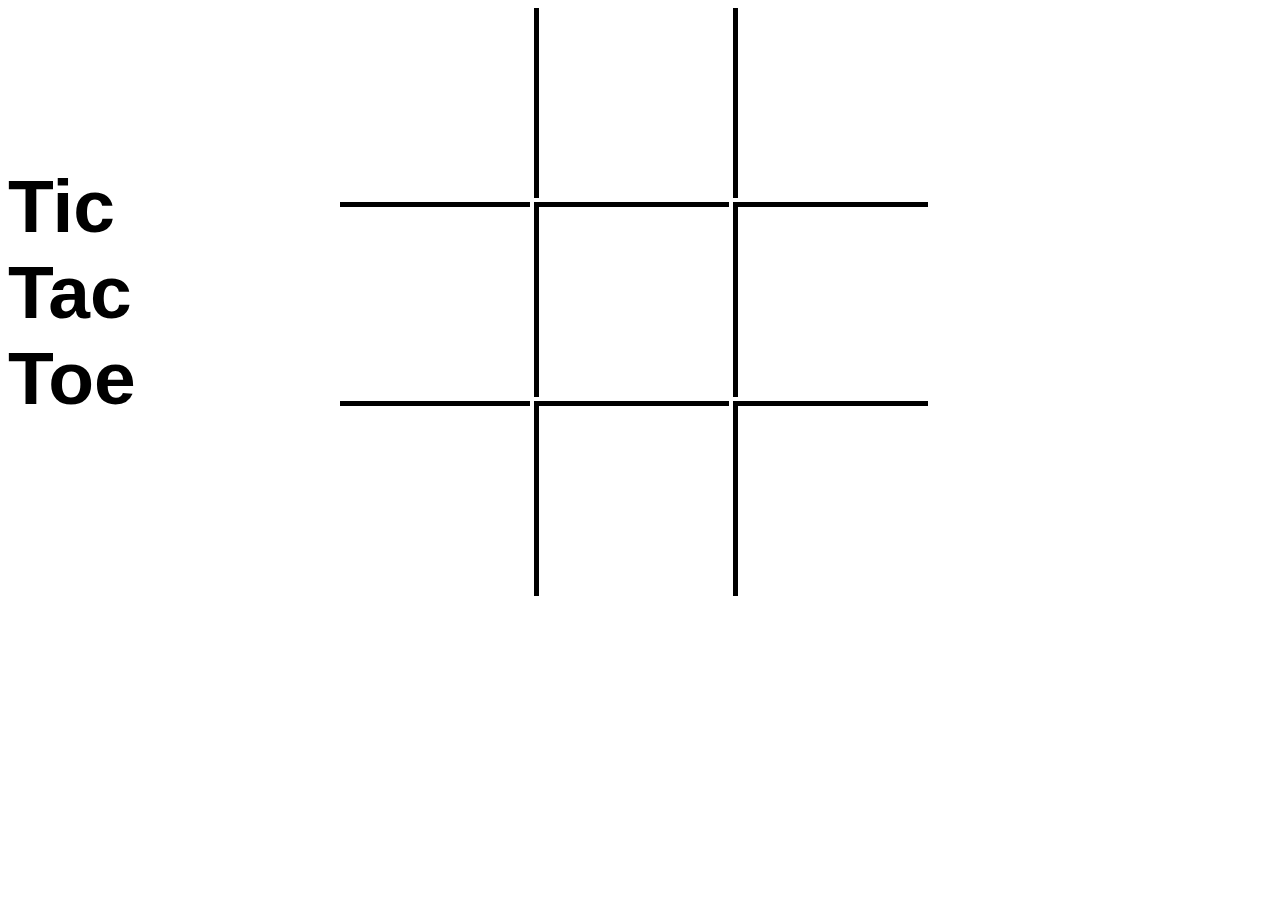
==== tictactoe.html @ 23c01a4d "first commit" ====
<html>
<head>
    <title></title>
    <style>
    .header{
    	font-size: 75px;
    	text-align: left;
    	font-family: 'Helvetica', sans-serif;
    	float: left;
    	margin-top: 155px;
    }
    /*future score board*/
   /* .score1{
    	font-size: 15px;
    	font-family: 'Helvetica', sans-serif;
    	float: right;
    }*/
    /*future score board*/
    /*.score2{
    	font-size: 15px;
    	font-family: 'Helvetica', sans-serif;
    	float: right;
    }*/
 	#board {
 		width: 600px;
 		margin: auto;
 		padding: none;
 	}
 	.rightRows {
    	border-left: 5px solid black;
 	 	border-top: 5px solid black;
 	 }
 	 .topRow {
 	 	border-left: 5px solid black;
 	 }
 	.leftRow {
 		border-top: 5px solid black;
 	}
 	div > div {
 		display: inline-block;
 		width: 190px;
 		height: 190px;
 		border-width: 190px;
 		padding: none;
 	}
    </style>
</head>
<body>
<h1 class="header">Tic <br> Tac <br> Toe</h1>
<!-- Future score board -->
<!-- <h2 class="score1">Player 1</h2><br>
<h3 class="score2">Player 2</h3> -->

	<div id="board">
		<div></div>
		<div id="squares" class="topRow"></div>
		<div id="squares" class="topRow"></div>
		<div id="squares" class="leftRow"></div>
		<div id="squares" class="rightRows"></div>
		<div id="squares" class="rightRows"></div>
		<div id="squares" class="leftRow"></div>
		<div id="squares" class="rightRows"></div>
		<div id="squares" class="rightRows"></div>
	

	<script>
	var squares = document.getElementsById("squares");

	// squares.onclick = function changeImage(){
	// 	console.log("hi");
	// };

		

	</script>


</body>
</html>
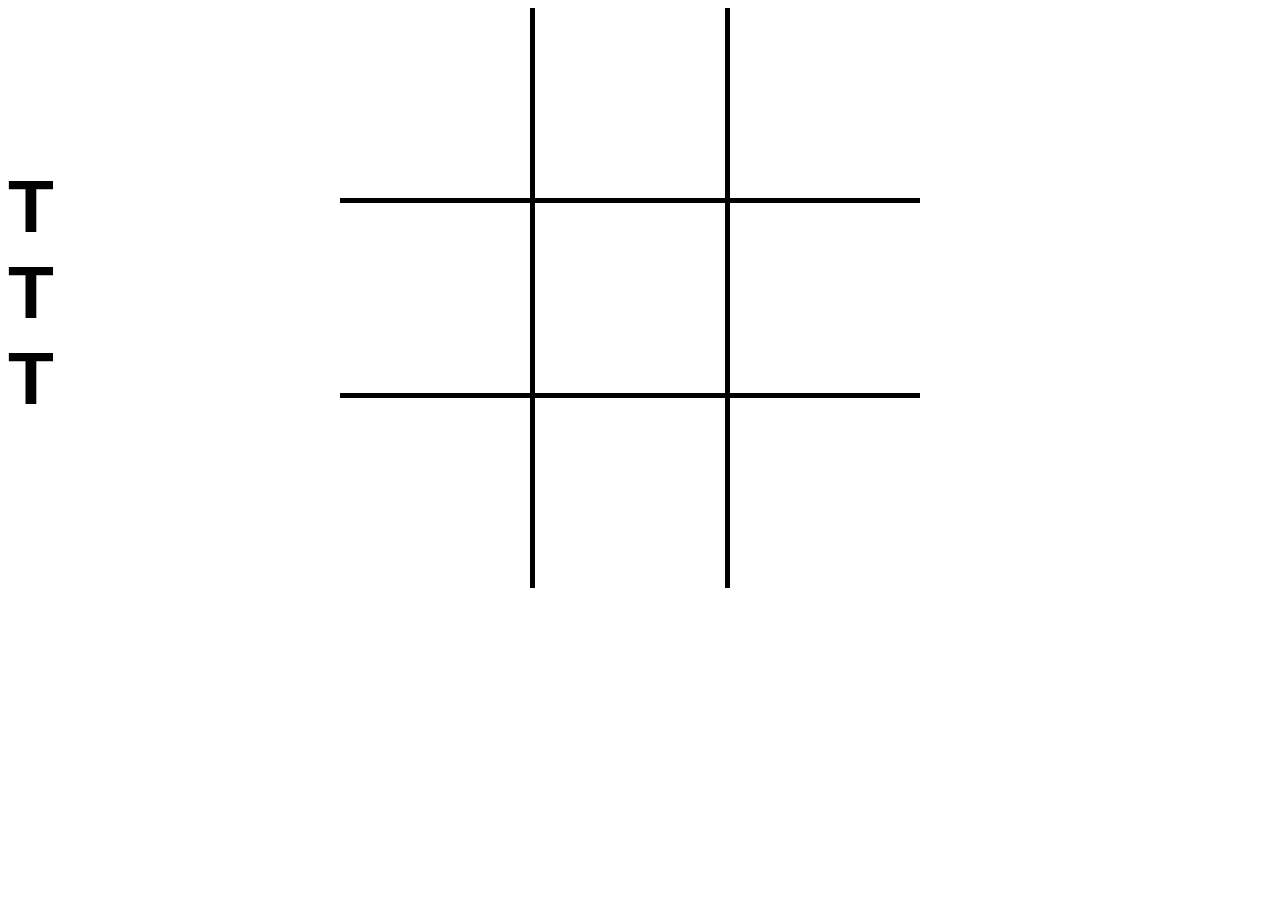
==== commit d4706525: "added js with win logic" ====
--- a/tictactoe.html
+++ b/tictactoe.html
@@ -9,68 +9,290 @@
     	float: left;
     	margin-top: 155px;
     }
-    /*future score board*/
-   /* .score1{
-    	font-size: 15px;
-    	font-family: 'Helvetica', sans-serif;
-    	float: right;
-    }*/
-    /*future score board*/
-    /*.score2{
-    	font-size: 15px;
-    	font-family: 'Helvetica', sans-serif;
-    	float: right;
-    }*/
+
  	#board {
  		width: 600px;
  		margin: auto;
  		padding: none;
+ 		position: relative;
  	}
- 	.rightRows {
+
+ 	#square4, #square5, #square7, #square8 {
     	border-left: 5px solid black;
  	 	border-top: 5px solid black;
  	 }
- 	 .topRow {
+
+ 	 #square1, #square2 {
  	 	border-left: 5px solid black;
  	 }
- 	.leftRow {
+
+ 	#square3, #square6 {
  		border-top: 5px solid black;
  	}
+
  	div > div {
  		display: inline-block;
  		width: 190px;
  		height: 190px;
  		border-width: 190px;
  		padding: none;
+ 		float: left;
  	}
+
     </style>
 </head>
 <body>
-<h1 class="header">Tic <br> Tac <br> Toe</h1>
-<!-- Future score board -->
-<!-- <h2 class="score1">Player 1</h2><br>
-<h3 class="score2">Player 2</h3> -->
+<h1 class="header">T <br> T <br> T</h1>
 
 	<div id="board">
-		<div></div>
-		<div id="squares" class="topRow"></div>
-		<div id="squares" class="topRow"></div>
-		<div id="squares" class="leftRow"></div>
-		<div id="squares" class="rightRows"></div>
-		<div id="squares" class="rightRows"></div>
-		<div id="squares" class="leftRow"></div>
-		<div id="squares" class="rightRows"></div>
-		<div id="squares" class="rightRows"></div>
+	<!-- squares for the board -->
+		<div id="square0" class="square"></div>
+		<div id="square1" class="square"></div>
+		<div id="square2" class="square"></div>
+		<div id="square3" class="square"></div>
+		<div id="square4" class="square"></div>
+		<div id="square5" class="square"></div>
+		<div id="square6" class="square"></div>
+		<div id="square7" class="square"></div>
+		<div id="square8" class="square"></div>
 	
 
 	<script>
-	var squares = document.getElementsById("squares");
-
-	// squares.onclick = function changeImage(){
-	// 	console.log("hi");
-	// };
-
-		
+
+		var box0 = [];
+		var box1 = [];
+		var box2 = [];
+		var box3 = [];
+		var box4 = [];
+		var box5 = [];
+		var box6 = [];
+		var box7 = [];
+		var box8 = [];
+
+	// changes the turn from player1 to player2
+	var player1 = 1;
+
+// changes square0 depending on the click and pushes player info to an array
+// checks win logic and changes players turn 
+	var square0 = document.getElementById("square0");
+	square0.onclick = function(){
+		if(player1 == true){
+			this.innerHTML = "x";
+			box0.push("player1");
+			player1 = 0;
+		}
+		else {
+			this.innerHTML = "o";
+			box0.push("player2");
+			player1 = 1;
+		}
+		checkWin();
+		// box0.onclick = null;
+	};
+
+// changes square1 depending on the click and pushes player info to an array
+// checks win logic and changes players turn 
+	var square1 = document.getElementById("square1");
+	square1.onclick = function(){
+		if(player1 == true){
+			this.innerHTML = "x";
+			box1.push("player1");
+			player1 = 0;
+		}
+		else {
+			this.innerHTML = "o";
+			box1.push("player2");
+			player1 = 1;
+		}
+		checkWin();
+		box1.onclick = null;
+	};
+
+// changes square2 depending on the click and pushes player info to an array
+// checks win logic and changes players turn 
+	var square2 = document.getElementById("square2");
+	square2.onclick = function(){
+		if(player1 == true){
+			this.innerHTML = "x";
+			box2.push("player1");
+			player1 = 0;
+		}
+		else {
+			this.innerHTML = "o";
+			box2.push("player2");
+			player1 = 1;
+		}
+		checkWin();
+		box2.onclick = null;
+	};		
+
+// changes square3 depending on the click and pushes player info to an array
+// checks win logic and changes players turn 
+	var square3 = document.getElementById("square3");
+	square3.onclick = function(){
+		if(player1 == true){
+			this.innerHTML = "x";
+			box3.push("player1");
+			player1 = 0;
+		}
+		else {
+			this.innerHTML = "o";
+			box3.push("player2");
+			player1 = 1;
+		}
+		checkWin();
+		box3.onclick = null;
+	};
+
+// changes square4 depending on the click and pushes player info to an array
+// checks win logic and changes players turn 
+	var square4 = document.getElementById("square4");
+	square4.onclick = function(){
+		if(player1 == true){
+			this.innerHTML = "x";
+			box4.push("player1");
+			player1 = 0;
+		}
+		else {
+			this.innerHTML = "o";
+			box4.push("player2");
+			player1 = 1;
+		}
+		checkWin();
+		box4.onclick = null;
+	};
+
+// changes square5 depending on the click and pushes player info to an array
+// checks win logic and changes players turn 
+	var square5 = document.getElementById("square5");
+	square5.onclick = function(){
+		if(player1 == true){
+			this.innerHTML = "x";
+			box5.push("player1");
+			player1 = 0;
+		}
+		else {
+			this.innerHTML = "o";
+			box5.push("player2");
+			player1 = 1;
+		}
+		checkWin();
+		box5.onclick = null;
+	};
+
+// changes square6 depending on the click and pushes player info to an array
+// checks win logic and changes players turn 
+	var square6 = document.getElementById("square6");
+	square6.onclick = function(){
+		if(player1 == true){
+			this.innerHTML = "x";
+			box6.push("player1");
+			player1 = 0;
+		}
+		else {
+			this.innerHTML = "o";
+			box6.push("player2");
+			player1 = 1;
+		}
+		checkWin();
+		box6.onclick = null;
+	};
+
+// changes square7 depending on the click and pushes player info to an array
+// checks win logic and changes players turn 
+	var square7 = document.getElementById("square7");
+	square7.onclick = function(){
+		if(player1 == true){
+			this.innerHTML = "x";
+			box7.push("player1");
+			player1 = 0;
+		}
+		else {
+			this.innerHTML = "o";
+			box7.push("player2");
+			player1 = 1;
+		}
+		checkWin();
+		box7.onclick = null;
+	};
+
+// changes square8 depending on the click and pushes player info to an array
+// checks win logic and changes players turn 
+	var square8 = document.getElementById("square8");
+	square8.onclick = function(){
+		if(player1 == true){
+			this.innerHTML = "x";
+			box8.push("player1");
+			player1 = 0;
+		}
+		else {
+			this.innerHTML = "o";
+			box8.push("player2");
+			player1 = 1;
+		}
+		checkWin();
+		box8.onclick = null;
+	};
+
+
+	//win logic 
+	var checkWin = function(){
+		if (box0[0] === "player1" && box1[0] === "player1" && box2[0] === "player1"){
+			alert("Player 1 Wins!");
+		}
+
+		else if (box0[0] === "player2" && box1[0] === "player2" && box2[0] === "player2"){
+			alert("Player 2 Wins!");
+		}
+
+		else if (box3[0] === "player1" && box4[0] === "player1" && box5[0] === "player1"){
+			alert("Player 1 Wins!");
+		}
+
+		else if (box3[0] === "player2" && box4[0] === "player2" && box5[0] === "player2"){
+			alert("Player 2 Wins!");
+		}
+
+		else if (box6[0] === "player1" && box7[0] === "player1" && box8[0] === "player1"){
+			alert("Player 1 Wins!");
+		}
+
+		else if (box6[0] === "player2" && box7[0] === "player2" && box8[0] === "player2"){
+			alert("Player 2 Wins!");
+		}
+
+		else if (box0[0] === "player1" && box3[0] === "player1" && box6[0] === "player1"){
+			alert("Player 1 Wins!");
+		}
+
+		else if (box0[0] === "player2" && box3[0] === "player2" && box6[0] === "player2"){
+			alert("Player 2 Wins!");
+		}
+
+		else if (box1[0] === "player1" && box4[0] === "player1" && box7[0] === "player1"){
+			alert("Player 1 Wins!");
+		}
+
+		else if (box1[0] === "player2" && box4[0] === "player2" && box7[0] === "player2"){
+			alert("Player 2 Wins!");
+		}
+
+		else if (box2[0] === "player1" && box5[0] === "player1" && box8[0] === "player1"){
+			alert("Player 2 Wins!");
+		}
+
+		else if (box2[0] === "player2" && box5[0] === "player2" && box8[0] === "player2"){
+			alert("Player 2 Wins!");
+		}
+
+		else if (box0[0] === "player1" && box4[0] === "player1" && box8[0] === "player1"){
+			alert("Player 1 Wins!");
+		}
+
+		else if (box0[0] === "player2" && box4[0] === "player2" && box8[0] === "player2"){
+			alert("Player 2 Wins!");
+		}
+	};
 
 	</script>
 
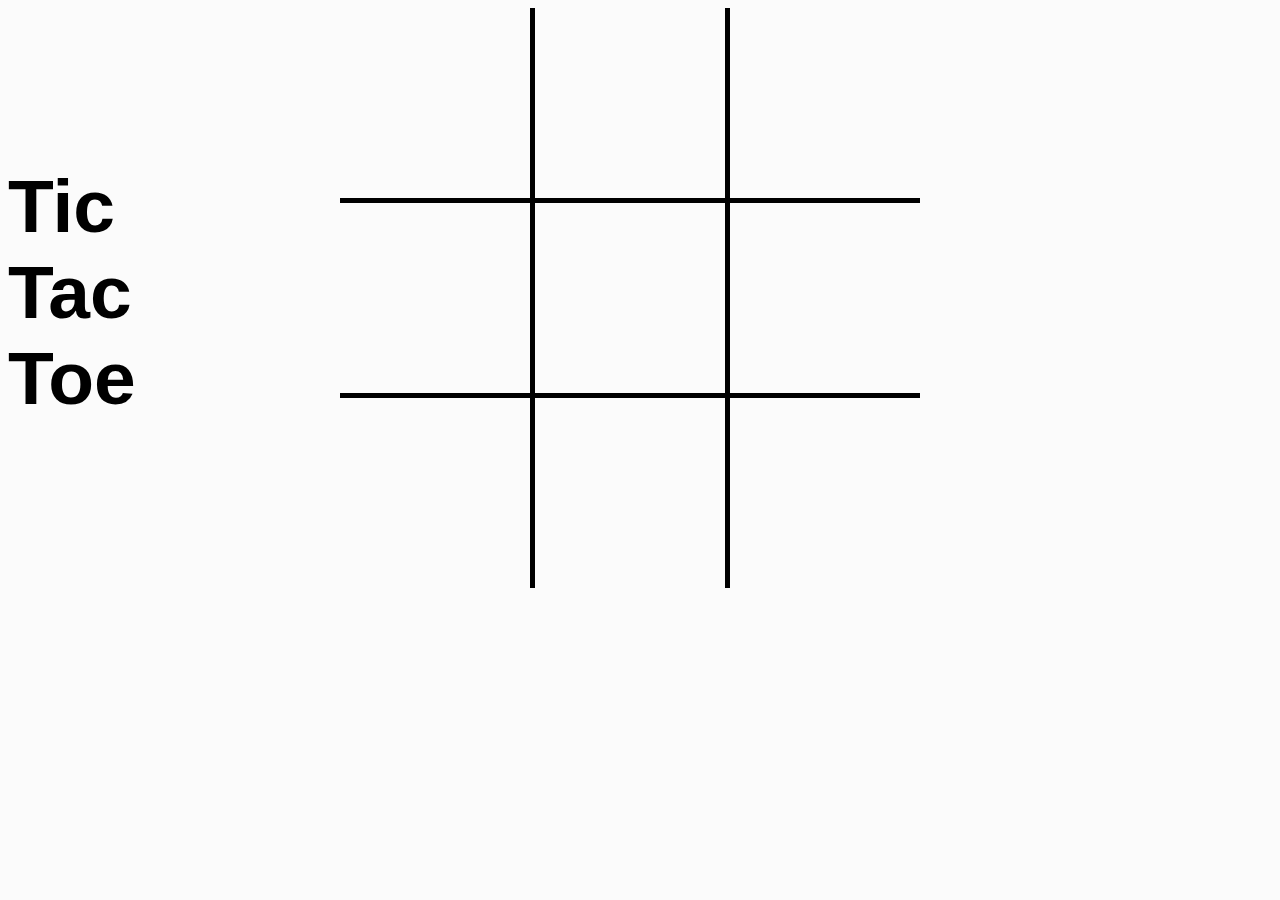
==== commit b14da71e: "added CSS and finished game logic" ====
--- a/tictactoe.html
+++ b/tictactoe.html
@@ -1,48 +1,10 @@
 <html>
 <head>
     <title></title>
-    <style>
-    .header{
-    	font-size: 75px;
-    	text-align: left;
-    	font-family: 'Helvetica', sans-serif;
-    	float: left;
-    	margin-top: 155px;
-    }
-
- 	#board {
- 		width: 600px;
- 		margin: auto;
- 		padding: none;
- 		position: relative;
- 	}
-
- 	#square4, #square5, #square7, #square8 {
-    	border-left: 5px solid black;
- 	 	border-top: 5px solid black;
- 	 }
-
- 	 #square1, #square2 {
- 	 	border-left: 5px solid black;
- 	 }
-
- 	#square3, #square6 {
- 		border-top: 5px solid black;
- 	}
-
- 	div > div {
- 		display: inline-block;
- 		width: 190px;
- 		height: 190px;
- 		border-width: 190px;
- 		padding: none;
- 		float: left;
- 	}
-
-    </style>
+    <link rel="stylesheet" href="style.css">
 </head>
 <body>
-<h1 class="header">T <br> T <br> T</h1>
+<h1 class="header">Tic <br> Tac <br> Toe</h1>
 
 	<div id="board">
 	<!-- squares for the board -->
@@ -76,222 +38,261 @@
 // checks win logic and changes players turn 
 	var square0 = document.getElementById("square0");
 	square0.onclick = function(){
-		if(player1 == true){
-			this.innerHTML = "x";
-			box0.push("player1");
-			player1 = 0;
-		}
-		else {
-			this.innerHTML = "o";
-			box0.push("player2");
-			player1 = 1;
-		}
-		checkWin();
-		// box0.onclick = null;
+		if(box0[0] != undefined){
+			return;
+		}
+		if(player1 == true){
+			this.innerHTML = "<img src='beetle.png' align='middle' width='125px' height='125px'>";
+			box0[0] = "player1";
+			player1 = 0;
+		}
+		else {
+			this.innerHTML = "<img src='bee.png' align='middle' width='125px' height='125px'>";
+			box0[0] = "player2";
+			player1 = 1;
+		}
+		checkWin();
 	};
 
 // changes square1 depending on the click and pushes player info to an array
 // checks win logic and changes players turn 
 	var square1 = document.getElementById("square1");
 	square1.onclick = function(){
-		if(player1 == true){
-			this.innerHTML = "x";
-			box1.push("player1");
-			player1 = 0;
-		}
-		else {
-			this.innerHTML = "o";
-			box1.push("player2");
-			player1 = 1;
-		}
-		checkWin();
-		box1.onclick = null;
+		if(box1[0] != undefined){
+			return;
+		}
+		if(player1 == true){
+			this.innerHTML = "<img src='beetle.png' align='middle' width='125px' height='125px'>";
+			box1[0]="player1";
+			player1 = 0;
+		}
+		else {
+			this.innerHTML = "<img src='bee.png' align='middle' width='125px' height='125px'>";
+			box1[0] = "player2";
+			player1 = 1;
+		}
+		checkWin();
 	};
 
 // changes square2 depending on the click and pushes player info to an array
 // checks win logic and changes players turn 
 	var square2 = document.getElementById("square2");
 	square2.onclick = function(){
-		if(player1 == true){
-			this.innerHTML = "x";
-			box2.push("player1");
-			player1 = 0;
-		}
-		else {
-			this.innerHTML = "o";
-			box2.push("player2");
-			player1 = 1;
-		}
-		checkWin();
-		box2.onclick = null;
+		if(box2[0] != undefined){
+			return;
+		}
+		if(player1 == true){
+			this.innerHTML = "<img src='beetle.png' align='middle' width='125px' height='125px'>";
+			box2[0]="player1"
+			player1 = 0;
+		}
+		else {
+			this.innerHTML = "<img src='bee.png' align='middle' width='125px' height='125px'>";
+			box2[0] = "player2";
+			player1 = 1;
+		}
+		checkWin();
 	};		
 
 // changes square3 depending on the click and pushes player info to an array
 // checks win logic and changes players turn 
 	var square3 = document.getElementById("square3");
 	square3.onclick = function(){
-		if(player1 == true){
-			this.innerHTML = "x";
-			box3.push("player1");
-			player1 = 0;
-		}
-		else {
-			this.innerHTML = "o";
-			box3.push("player2");
-			player1 = 1;
-		}
-		checkWin();
-		box3.onclick = null;
+		if(box3[0] != undefined){
+			return;
+		}
+		if(player1 == true){
+			this.innerHTML = "<img src='beetle.png' align='middle' width='125px' height='125px'>";
+			box3[0]="player1"
+			player1 = 0;
+		}
+		else {
+			this.innerHTML = "<img src='bee.png' align='middle' width='125px' height='125px'>";
+			box3[0]="player2";
+			player1 = 1;
+		}
+		checkWin();
 	};
 
 // changes square4 depending on the click and pushes player info to an array
 // checks win logic and changes players turn 
 	var square4 = document.getElementById("square4");
 	square4.onclick = function(){
-		if(player1 == true){
-			this.innerHTML = "x";
-			box4.push("player1");
-			player1 = 0;
-		}
-		else {
-			this.innerHTML = "o";
-			box4.push("player2");
-			player1 = 1;
-		}
-		checkWin();
-		box4.onclick = null;
+		if(box4[0] != undefined){
+			return;
+		}
+		if(player1 == true){
+			this.innerHTML = "<img src='beetle.png' align='middle' width='125px' height='125px'>";
+			box4[0]="player1"
+			player1 = 0;
+		}
+		else {
+			this.innerHTML = "<img src='bee.png' align='middle' width='125px' height='125px'>";
+			box4[0]="player2";
+			player1 = 1;
+		}
+		checkWin();
 	};
 
 // changes square5 depending on the click and pushes player info to an array
 // checks win logic and changes players turn 
 	var square5 = document.getElementById("square5");
 	square5.onclick = function(){
-		if(player1 == true){
-			this.innerHTML = "x";
-			box5.push("player1");
-			player1 = 0;
-		}
-		else {
-			this.innerHTML = "o";
-			box5.push("player2");
-			player1 = 1;
-		}
-		checkWin();
-		box5.onclick = null;
+		if(box5[0] != undefined){
+			return;
+		}
+		if(player1 == true){
+			this.innerHTML = "<img src='beetle.png' align='middle' width='125px' height='125px'>";
+			box5[0]="player1";
+			player1 = 0;
+		}
+		else {
+			this.innerHTML = "<img src='bee.png' align='middle' width='125px' height='125px'>";
+			box5[0]="player2";
+			player1 = 1;
+		}
+		checkWin();
 	};
 
 // changes square6 depending on the click and pushes player info to an array
 // checks win logic and changes players turn 
 	var square6 = document.getElementById("square6");
 	square6.onclick = function(){
-		if(player1 == true){
-			this.innerHTML = "x";
-			box6.push("player1");
-			player1 = 0;
-		}
-		else {
-			this.innerHTML = "o";
-			box6.push("player2");
-			player1 = 1;
-		}
-		checkWin();
-		box6.onclick = null;
+		if(box6[0] != undefined){
+			return;
+		}
+		if(player1 == true){
+			this.innerHTML = "<img src='beetle.png' align='middle' width='125px' height='125px'>";
+			box6[0]="player1";
+			player1 = 0;
+		}
+		else {
+			this.innerHTML = "<img src='bee.png' align='middle' width='125px' height='125px'>";
+			box6[0]="player2";
+			player1 = 1;
+		}
+		checkWin();
 	};
 
 // changes square7 depending on the click and pushes player info to an array
 // checks win logic and changes players turn 
 	var square7 = document.getElementById("square7");
 	square7.onclick = function(){
-		if(player1 == true){
-			this.innerHTML = "x";
-			box7.push("player1");
-			player1 = 0;
-		}
-		else {
-			this.innerHTML = "o";
-			box7.push("player2");
-			player1 = 1;
-		}
-		checkWin();
-		box7.onclick = null;
+		if(box7[0] != undefined){
+			return;
+		}
+		if(player1 == true){
+			this.innerHTML = "<img src='beetle.png' align='middle' width='125px' height='125px'>";
+			box7[0]="player1";
+			player1 = 0;
+		}
+		else {
+			this.innerHTML = "<img src='bee.png' align='middle' width='125px' height='125px'>";
+			box7[0]="player2";
+			player1 = 1;
+		}
+		checkWin();
 	};
 
 // changes square8 depending on the click and pushes player info to an array
 // checks win logic and changes players turn 
 	var square8 = document.getElementById("square8");
 	square8.onclick = function(){
-		if(player1 == true){
-			this.innerHTML = "x";
-			box8.push("player1");
-			player1 = 0;
-		}
-		else {
-			this.innerHTML = "o";
-			box8.push("player2");
-			player1 = 1;
-		}
-		checkWin();
-		box8.onclick = null;
+		if(box8[0] != undefined){
+			return;
+		}
+		if(player1 == true){
+			this.innerHTML = "<img src='beetle.png' align='middle' width='125px' height='125px'>";
+			box8[0]="player1";
+			player1 = 0;
+		}
+		else {
+			this.innerHTML = "<img src='bee.png' align='middle' width='125px' height='125px'>";
+			box8[0]="player2";
+			player1 = 1;
+		}
+		checkWin();
 	};
 
 
 	//win logic 
 	var checkWin = function(){
 		if (box0[0] === "player1" && box1[0] === "player1" && box2[0] === "player1"){
-			alert("Player 1 Wins!");
+			document.getElementById("board").innerHTML = "Beetle Wins!<br><img src='beetle.png' align='middle' width='500px' height='500px'>";
 		}
 
 		else if (box0[0] === "player2" && box1[0] === "player2" && box2[0] === "player2"){
-			alert("Player 2 Wins!");
+			document.getElementById("board").innerHTML = "Bee Wins!<br><img src='bee.png' align='middle' width='500px' height='500px'>";
 		}
 
 		else if (box3[0] === "player1" && box4[0] === "player1" && box5[0] === "player1"){
-			alert("Player 1 Wins!");
+			document.getElementById("board").innerHTML = "Beetle Wins!<br><img src='beetle.png' align='middle' width='500px' height='500px'>";
 		}
 
 		else if (box3[0] === "player2" && box4[0] === "player2" && box5[0] === "player2"){
-			alert("Player 2 Wins!");
+			document.getElementById("board").innerHTML = "Bee Wins!<br><img src='bee.png' align='middle' width='500px' height='500px'>";
 		}
 
 		else if (box6[0] === "player1" && box7[0] === "player1" && box8[0] === "player1"){
-			alert("Player 1 Wins!");
+			document.getElementById("board").innerHTML = "Beetle Wins!<br><img src='beetle.png' align='middle' width='500px' height='500px'>";
 		}
 
 		else if (box6[0] === "player2" && box7[0] === "player2" && box8[0] === "player2"){
-			alert("Player 2 Wins!");
+			document.getElementById("board").innerHTML = "Bee Wins!<br><img src='bee.png' align='middle' width='500px' height='500px'>";
 		}
 
 		else if (box0[0] === "player1" && box3[0] === "player1" && box6[0] === "player1"){
-			alert("Player 1 Wins!");
+			document.getElementById("board").innerHTML = "Beetle Wins!<br><img src='beetle.png' align='middle' width='500px' height='500px'>";
 		}
 
 		else if (box0[0] === "player2" && box3[0] === "player2" && box6[0] === "player2"){
-			alert("Player 2 Wins!");
+			document.getElementById("board").innerHTML = "Bee Wins!<br><img src='bee.png' align='middle' width='500px' height='500px'>";
 		}
 
 		else if (box1[0] === "player1" && box4[0] === "player1" && box7[0] === "player1"){
-			alert("Player 1 Wins!");
+			document.getElementById("board").innerHTML = "Beetle Wins!<br><img src='beetle.png' align='middle' width='500px' height='500px'>";
 		}
 
 		else if (box1[0] === "player2" && box4[0] === "player2" && box7[0] === "player2"){
-			alert("Player 2 Wins!");
+			document.getElementById("board").innerHTML = "Bee Wins!<br><img src='bee.png' align='middle' width='500px' height='500px'>";
 		}
 
 		else if (box2[0] === "player1" && box5[0] === "player1" && box8[0] === "player1"){
-			alert("Player 2 Wins!");
+			document.getElementById("board").innerHTML = "Beetle Wins!<br><img src='beetle.png' align='middle' width='500px' height='500px'>";
 		}
 
 		else if (box2[0] === "player2" && box5[0] === "player2" && box8[0] === "player2"){
-			alert("Player 2 Wins!");
+			document.getElementById("board").innerHTML = "Bee Wins!<br><img src='bee.png' align='middle' width='500px' height='500px'>";
 		}
 
 		else if (box0[0] === "player1" && box4[0] === "player1" && box8[0] === "player1"){
-			alert("Player 1 Wins!");
+			document.getElementById("board").innerHTML = "Beetle Wins!<br><img src='beetle.png' align='middle' width='500px' height='500px'>";
 		}
 
 		else if (box0[0] === "player2" && box4[0] === "player2" && box8[0] === "player2"){
-			alert("Player 2 Wins!");
-		}
+			document.getElementById("board").innerHTML = "Bee Wins!<br><img src='bee.png' align='middle' width='500px' height='500px'>";
+		}
+
+		else if (box0[0] === "player1" && box4[0] === "player1" && box8[0] === "player1"){
+			document.getElementById("board").innerHTML = "Beetle Wins!<br><img src='beetle.png' align='middle' width='500px' height='500px'>";
+		}
+
+		else if (box0[0] === "player2" && box4[0] === "player2" && box8[0] === "player2"){
+			document.getElementById("board").innerHTML = "Bee Wins!<br><img src='bee.png' align='middle' width='500px' height='500px'>";
+		}
+
+		else if (box2[0] === "player1" && box4[0] === "player1" && box6[0] === "player1"){
+			document.getElementById("board").innerHTML = "Beetle Wins!<br><img src='beetle.png' align='middle' width='500px' height='500px'>";
+		}
+
+		else if (box2[0] === "player2" && box4[0] === "player2" && box6[0] === "player2"){
+			document.getElementById("board").innerHTML = "Bee Wins!<br><img src='bee.png' align='middle' width='500px' height='500px'>";
+		}
+
+		else if (box0[0] != undefined && box1[0] != undefined && box2[0] != undefined && box3[0] != undefined && box4[0] != undefined && box5[0] != undefined && box6[0] != undefined && box7[0] != undefined && box8[0] != undefined){
+			document.getElementById("board").innerHTML = "Cat's Game";
+		}
+		
 	};
 
 	</script>
--- a/style.css
+++ b/style.css
@@ -0,0 +1,64 @@
+    body {
+    	background-color: #FBFBFB;
+    }
+    .header{
+    	font-size: 75px;
+    	text-align: left;
+    	font-family: 'Helvetica', sans-serif;
+    	float: left;
+    	margin-top: 155px;
+    }
+
+ 	#board {
+ 		width: 600px;
+ 		margin: auto;
+ 		padding: none;
+ 		position: relative;
+ 		background-color: #FBFBFB;
+ 		font-size: 75px;
+    	text-align: center;
+    	font-family: 'Helvetica', sans-serif;
+ 	}
+
+ 	#square4, #square5, #square7, #square8 {
+    	border-left: 5px solid black;
+ 	 	border-top: 5px solid black;
+ 	 }
+
+ 	 #square1, #square2 {
+ 	 	border-left: 5px solid black;
+ 	 }
+
+ 	#square3, #square6 {
+ 		border-top: 5px solid black;
+ 	}
+
+ 	div > div {
+ 		display: inline-block;
+ 		width: 190px;
+ 		height: 190px;
+ 		border-width: 190px;
+ 		padding: none;
+ 		float: left;
+ 		font-family: 'Helvetica', sans-serif;
+ 		font-size: 75px;
+ 		text-align: center;
+ 		background-color: #FBFBFB;
+ 	}
+
+/* js board build out from Lorin 
+	 var board = document.getElementById("board");
+	 creates and numbers the divs
+	 for(var i=0; i < 9; ++i) {
+	 	var newDiv = document.createElement("div");
+	 	board.appendChild(newDiv);
+	 	newDiv.innerHTML = i;
+	 		if (i % 3 != 0){
+	 			newDiv.className = "rightRows";
+	 	 newDiv.addEventListener("click").style.backgroundColor="blue";
+	 		}
+	 		else {
+	 			newDiv.className = "topRow";
+	 		};
+	 			if //need to remove top border for 1,2 and bottom border for 6
+	 };*/